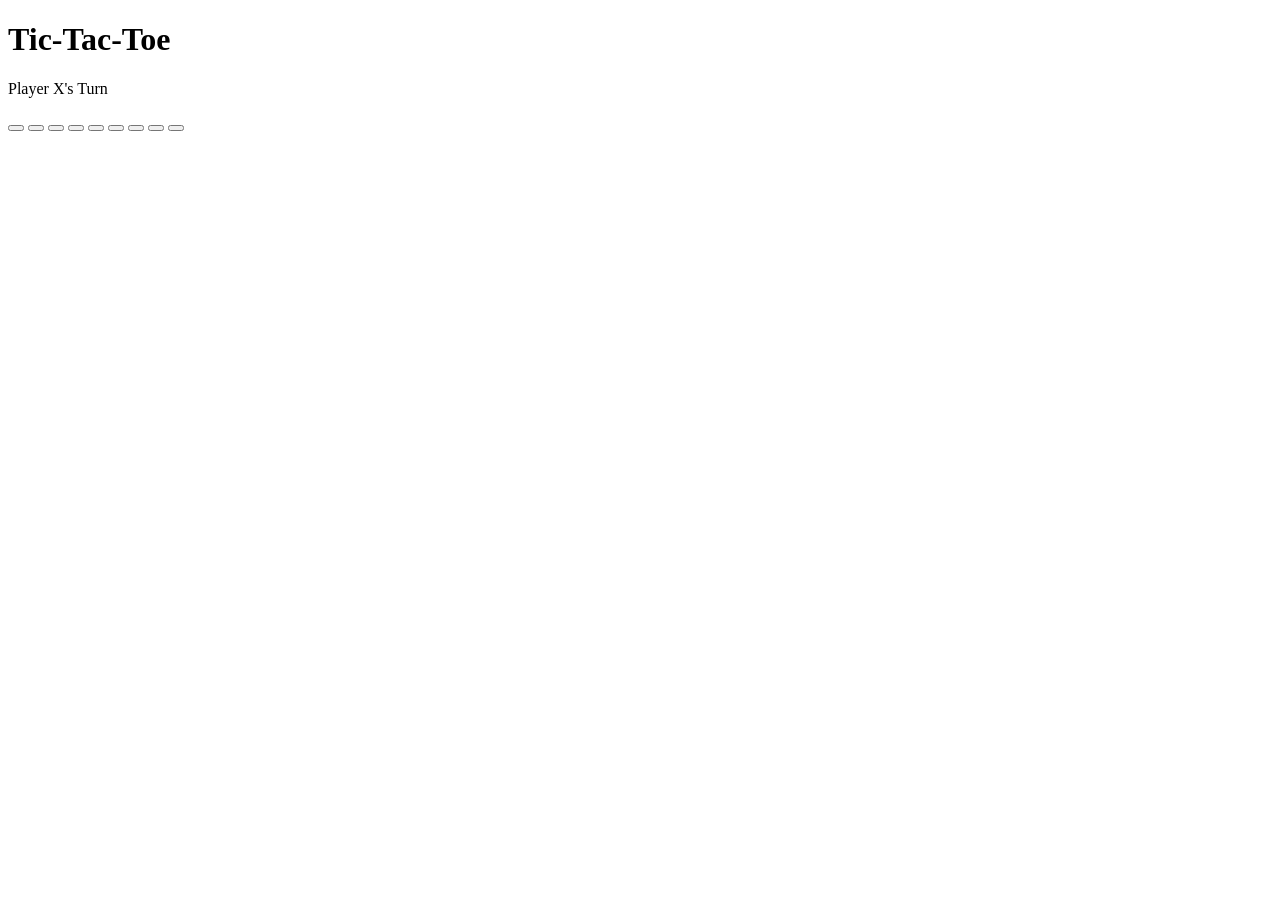
==== Tic-Tac-Toe/index.html @ d3ea29ad "init: Tic-Tac-Toe board setup" ====
<!DOCTYPE html>
<html lang="en">
<head>
    <meta charset="UTF-8">
    <meta name="viewport" content="width=device-width, initial-scale=1.0">
    <title>Tic-Tac-Toe</title>
</head>
<body>
    <main class="game">
        <h1>Tic-Tac-Toe</h1>

        <p id = "status" role = "status" aria-live="polite">Player X's Turn</p>
        <div class  = "board" id = "board" role="grid" aria-label="Tic-Tac-Toe game" >
            <button class = "btn" role="gridcell" data-index="0" aria-label = "Cell 1"></button>
            <button class = "btn" role="gridcell" data-index="1" aria-label = "Cell 2"></button>
            <button class = "btn" role="gridcell" data-index="2" aria-label = "Cell 3"></button>
            <button class = "btn" role="gridcell" data-index="3" aria-label = "Cell 4"></button>
            <button class = "btn" role="gridcell" data-index="4" aria-label = "Cell 5"></button>
            <button class = "btn" role="gridcell" data-index="5" aria-label = "Cell 6"></button>
            <button class = "btn" role="gridcell" data-index="6" aria-label = "Cell 7"></button>
            <button class = "btn" role="gridcell" data-index="7" aria-label = "Cell 8"></button>
            <button class = "btn" role="gridcell" data-index="8" aria-label = "Cell 9"></button>
        </div>
    </main>
</body>
</html>
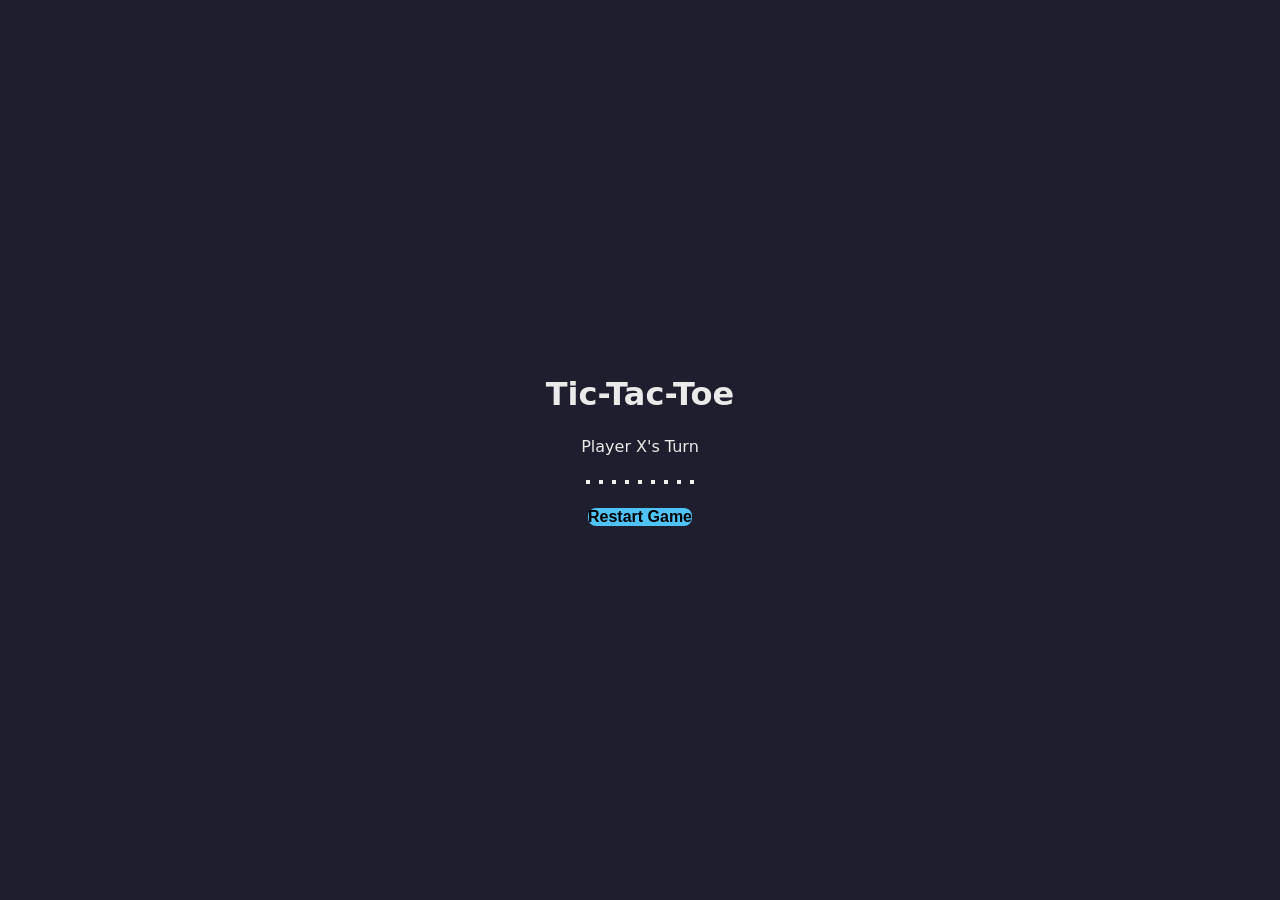
==== commit 562f53cd: "feat: css update!" ====
--- a/Tic-Tac-Toe/index.html
+++ b/Tic-Tac-Toe/index.html
@@ -4,12 +4,15 @@
     <meta charset="UTF-8">
     <meta name="viewport" content="width=device-width, initial-scale=1.0">
     <title>Tic-Tac-Toe</title>
+    <link rel="stylesheet" href="style.css"/>
 </head>
 <body>
     <main class="game">
         <h1>Tic-Tac-Toe</h1>
 
         <p id = "status" role = "status" aria-live="polite">Player X's Turn</p>
+
+
         <div class  = "board" id = "board" role="grid" aria-label="Tic-Tac-Toe game" >
             <button class = "btn" role="gridcell" data-index="0" aria-label = "Cell 1"></button>
             <button class = "btn" role="gridcell" data-index="1" aria-label = "Cell 2"></button>
@@ -21,6 +24,9 @@
             <button class = "btn" role="gridcell" data-index="7" aria-label = "Cell 8"></button>
             <button class = "btn" role="gridcell" data-index="8" aria-label = "Cell 9"></button>
         </div>
+
+        <button class ="reset-btn" id = "reset_btn">Restart Game</button>
     </main>
+    <script src="app.js"></script>
 </body>
 </html>
--- a/Tic-Tac-Toe/style.css
+++ b/Tic-Tac-Toe/style.css
@@ -0,0 +1,81 @@
+:root{
+    --cell-size: 100px;
+    --board-gap: 9px;
+    --color-bg: #1e1e2e;
+    --color-cell: #2a2a3d;
+    --color-cell-hover: #33334a;
+    --color-x: #4fc3f7;
+    --color-o: #ff8a65;
+    --color-text: #eaeaea;
+    --border-radius: 8px;
+
+
+}
+*{
+    box-sizing: border-box;
+    margin: 0;
+    padding: 0;
+}
+
+body{
+    min-height: 100vh;
+    display: flex;
+    align-items: center;
+    justify-content: center;
+    background: var(--color-bg);
+    color: var(--color-text);
+    font-family: system-ui, -apple-system, sans-serif;
+
+}
+
+.game{
+    display: flex;
+    flex-direction: column;
+    align-items: center;
+    gap: 1.5rem;
+}
+
+.board{
+    display: flex;
+    grid-template-columns: repeat(3,var(--cell-size));
+    grid-template-rows: repeat(3,var(--cell-size));
+    gap: var(--board-gap);
+}
+
+.cell{
+    background: var(--color-cell);
+    border: none;
+    border-radius: var(--border-radius);
+    font-size: 2.5rem;
+    font-weight: bold;
+    cursor: pointer;
+    display: flex;
+    align-items: center;
+    justify-content: center;
+    color: var(--color-text);
+    transition: background-color 0.15s ease;
+
+}
+
+.cell:hover{
+    background: var(--color-cell-hover);
+}
+
+.cell:disabled{
+    cursor: not-allowed;
+}
+
+.reset-btn{
+    padding: 0.6rem 1.5 rem;
+    font-size: 1rem;
+    border: none;
+    border-radius: var(--border-radius);
+    background: var(--color-x);
+    color: #000;
+    cursor: pointer;
+    font-weight: 600;
+}
+
+.reset-btn:hover{
+    opacity: 0.85;
+}
